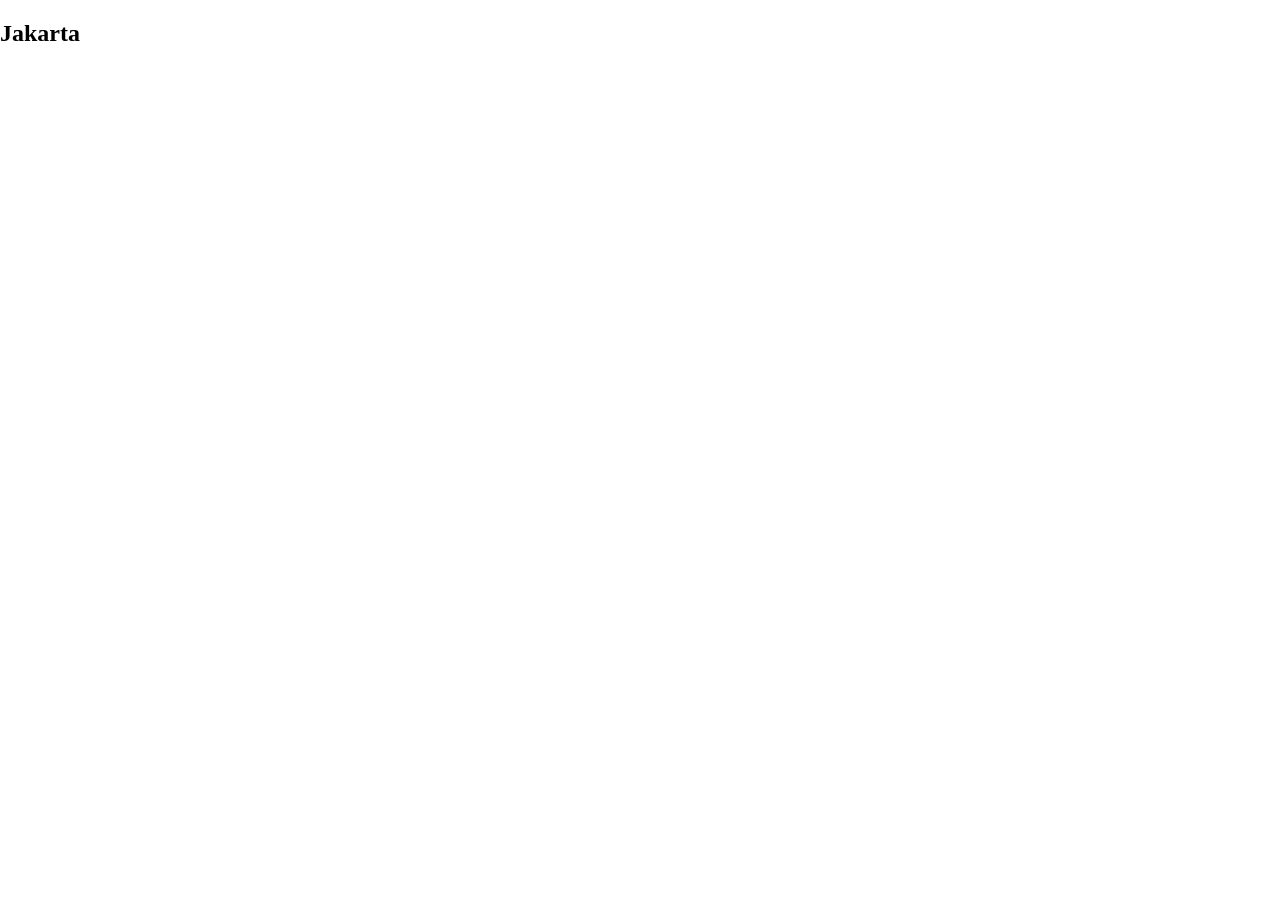
==== index.html @ ad4c1aeb "First commit - upload project cuaca" ====
<!DOCTYPE html>
<html lang="en">
<head>
    <meta charset="UTF-8">
    <meta name="viewport" content="width=device-width, initial-scale=1.0">
    <title>cuaca</title>
    <link rel="stylesheet" href="style.css">
</head>
<body date-mode="day">
  <div class="weather-card" date-mode="day">
   <div class="sun"></div>
   <div class="moon"></div>

   <div class="weather-top">
    <h2 class="city">Jakarta</h2>
    <div class="date"></div>
    <div class="details-top"></div>
         <div class="humidity"></div>
         <div class="wind"></div>
   </div>

   <div class="weather-center">
    <div class="weather-icon"></div>
    <div class="temperature"></div>
   </div>

   <div id="forecast"></div>
</div>
</body>
</html>
---- style.css ----
html, body,
:root {
    padding: 0;
    margin: 0;
    box-sizing: border-box;
}

#bg {
    transition: background-image 0.5s ease-in-out;
    background-size: cover;
    width: 100vw;
    height:100vh ;
}
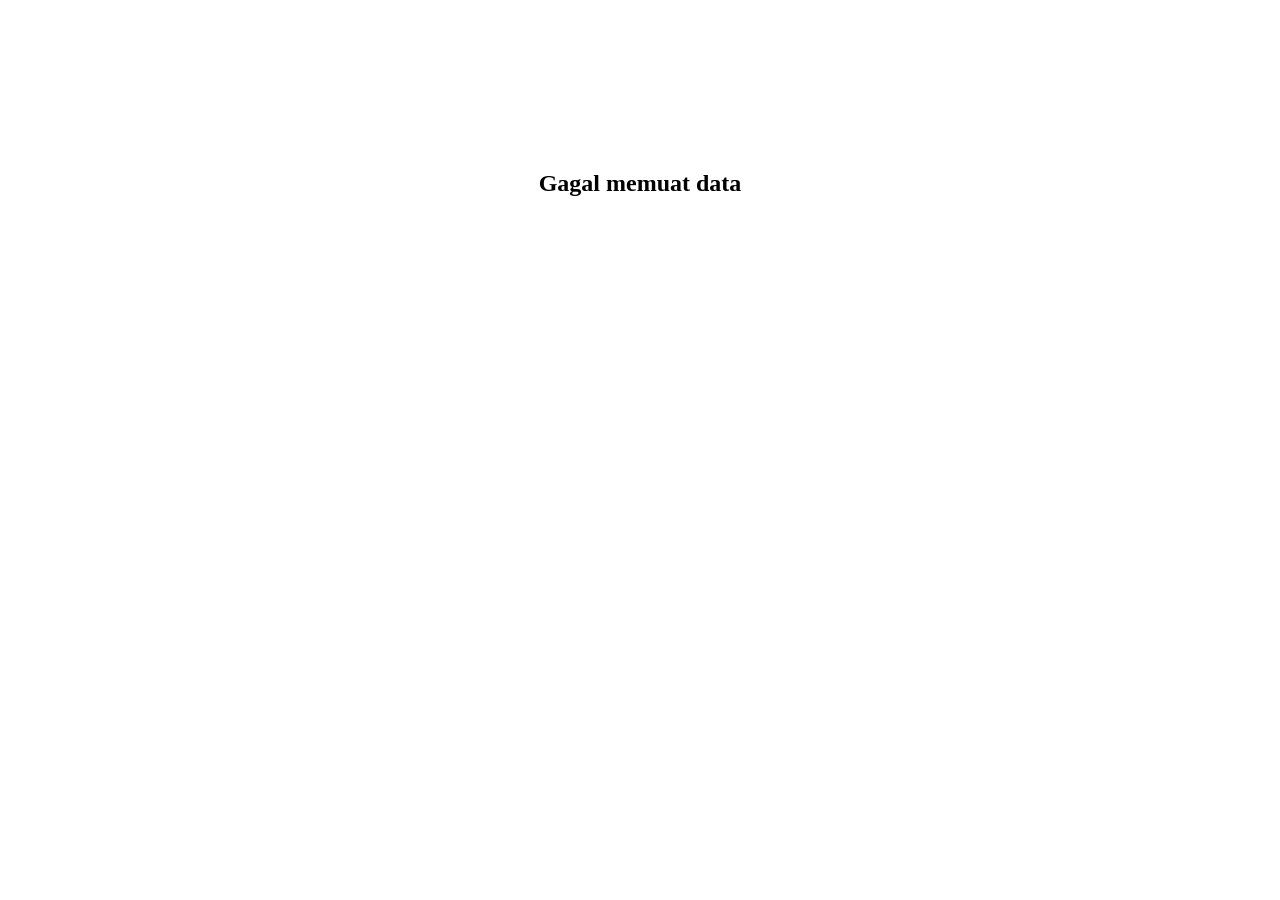
==== commit 49eaf440: "update all" ====
--- a/index.html
+++ b/index.html
@@ -1,30 +1,31 @@
 <!DOCTYPE html>
-<html lang="en">
+<html lang="id">
 <head>
-    <meta charset="UTF-8">
-    <meta name="viewport" content="width=device-width, initial-scale=1.0">
-    <title>cuaca</title>
-    <link rel="stylesheet" href="style.css">
+  <meta charset="UTF-8" />
+  <meta name="viewport" content="width=device-width, initial-scale=1.0"/>
+  <title>Cuaca Hari Ini</title>
+  <link rel="stylesheet" href="style.css" />
 </head>
-<body date-mode="day">
-  <div class="weather-card" date-mode="day">
-   <div class="sun"></div>
-   <div class="moon"></div>
+<body>
+  <div class="weather-card">
+    <div class="sun"></div>
+    <div class="moon"></div>
 
-   <div class="weather-top">
-    <h2 class="city">Jakarta</h2>
-    <div class="date"></div>
-    <div class="details-top"></div>
-         <div class="humidity"></div>
-         <div class="wind"></div>
-   </div>
+    <div class="weather-top">
+      <h2 class="city">Jakarta</h2>
+      <div class="date"></div>
+      <div class="details-top"></div>
+    </div>
 
-   <div class="weather-center">
-    <div class="weather-icon"></div>
-    <div class="temperature"></div>
-   </div>
+    <div class="weather-center">
+      <div class="weather-icon"></div>
+      <div class="temperature"></div>
+      <div class="condition"></div>
+    </div>
 
-   <div id="forecast"></div>
-</div>
+    <div id="forecast"></div>
+  </div>
+
+  <script src="./main.js"></script>
 </body>
 </html>
--- a/style.css
+++ b/style.css
@@ -1,13 +1,72 @@
-html, body,
-:root {
-    padding: 0;
-    margin: 0;
-    box-sizing: border-box;
+/* Reset & base */
+* {
+  margin: 0;
+  padding: 0;
+  box-sizing: border-box;
 }
 
-#bg {
-    transition: background-image 0.5s ease-in-out;
-    background-size: cover;
-    width: 100vw;
-    height:100vh ;
-}+body {
+  font-family: 'Merriweather', serif;
+  height: 100vh;
+  display: flex;
+  justify-content: center;
+  align-items: center;
+  transition: background-color 0.5s ease;
+}
+
+/* Background body */
+body.day {
+  background-color: #fef3bd;
+}
+
+body.night {
+  background-color: #0d1b2a;
+}
+
+/* Weather Card */
+.weather-card {
+  position: relative;
+  z-index: 1;
+  border-radius: 20px;
+  padding: 20px;
+  width: 360px;
+  height: 600px;
+  text-align: center;
+  overflow: hidden;
+  display: flex;
+  flex-direction: column;
+  justify-content: flex-start;
+  align-items: center;
+  transition: background 0.5s ease, color 0.5s ease;
+}
+
+/* Border gradient */
+.weather-card::before {
+  content: "";
+  position: absolute;
+  inset: 0;
+  border-radius: 20px;
+  z-index: -1;
+}
+
+/* Card for Day */
+body.day .weather-card::before {
+  background: url('./assets/day-mountain.png') no-repeat center bottom;
+  background-size: cover;
+  background-color: #fef3bd;
+}
+
+body.day .weather-card {
+  color: #222; /* teks gelap biar jelas di background terang */
+}
+
+/* Card for Night */
+body.night .weather-card::before {
+  background: url('./assets/night-mountain.png') no-repeat center bottom;
+  background-size: cover;
+  background-color: #0d1b2a;
+}
+
+body.night .weather-card {
+  color: #fff; /* teks terang biar jelas di background gelap */
+}
